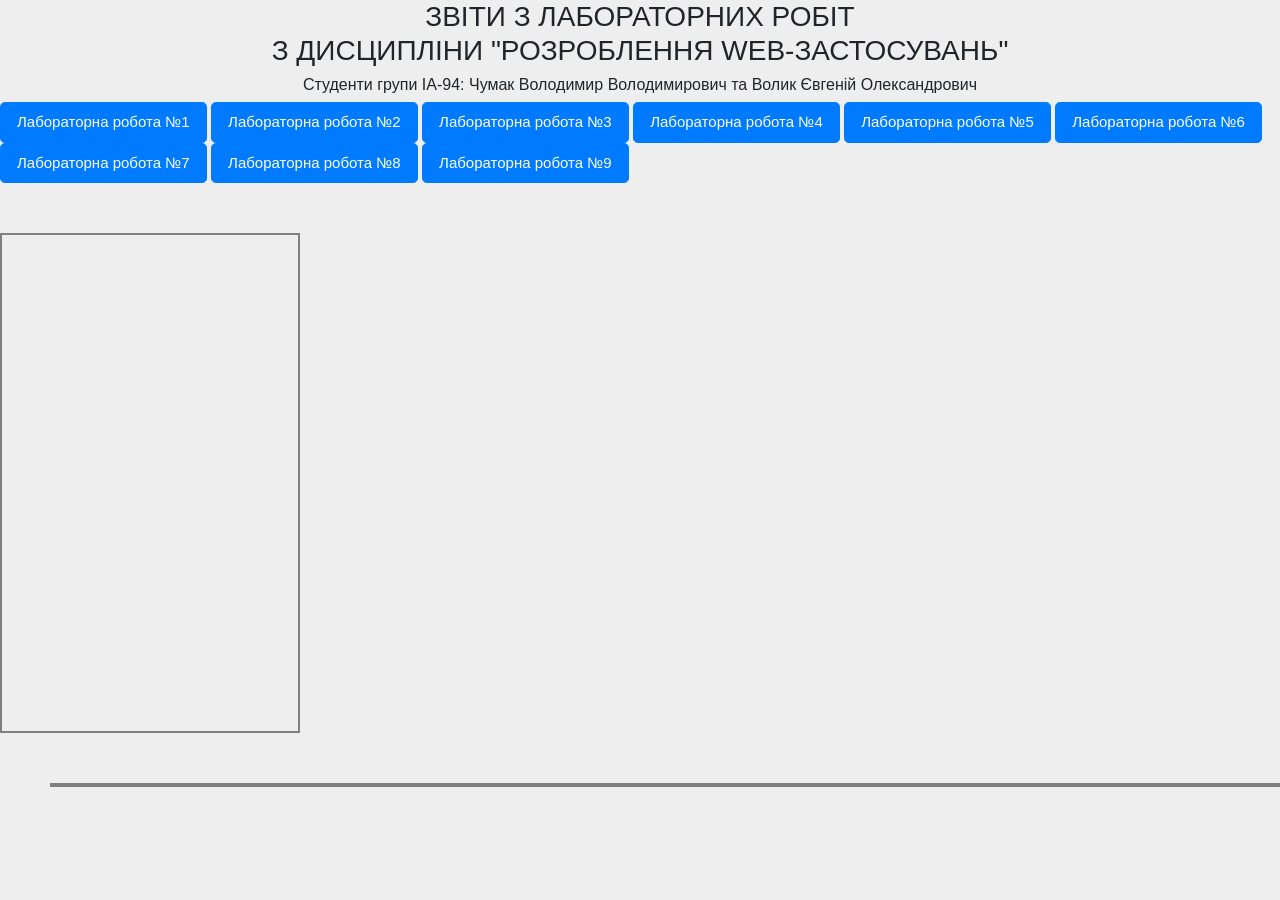
==== index.html @ b5725ca9 "test" ====
<!DOCTYPE html>
<html lang="en">
<head>
    <meta charset="UTF-8">
    <title>Звіти</title>
    <script src="labs/laba4/task4_by_Volodymyr_Chumak.js"></script>
    <script src="labs/laba4/task4_by_Evheniy_Volyk.js"></script>
    <script src="https://code.jquery.com/jquery-3.5.0.js"></script>
    <link rel="stylesheet" href="https://maxcdn.bootstrapcdn.com/bootstrap/4.0.0/css/bootstrap.min.css" integrity="sha384-Gn5384xqQ1aoWXA+058RXPxPg6fy4IWvTNh0E263XmFcJlSAwiGgFAW/dAiS6JXm" crossorigin="anonymous">
    <script src="https://maxcdn.bootstrapcdn.com/bootstrap/4.0.0/js/bootstrap.min.js" integrity="sha384-JZR6Spejh4U02d8jOt6vLEHfe/JQGiRRSQQxSfFWpi1MquVdAyjUar5+76PVCmYl" crossorigin="anonymous"></script>
</head>
<body>
<script src="scripts.js"></script>

<style>
    body {
        background-color: #EEEEEE;
    }
    .left_load {
        width: 300px;
        height: 500px;
        float: left;
        border: 2px solid grey;
        margin-top: 50px;
    }
    .show_load {
        width: 1350px;
        float: left;
        border: 2px solid grey;
        margin-top: 50px;
        margin-left: 50px;
    }
    .header1 > button {
        font-size: 15px;
    }
    .header1 > h3 {
        text-align: center;
    }
    .header1 > h6 {
        text-align: center;
    }
</style>

<div class="header1">
    <h3>ЗВІТИ З ЛАБОРАТОРНИХ РОБІТ <br> З ДИСЦИПЛІНИ "РОЗРОБЛЕННЯ WEB-ЗАСТОСУВАНЬ"</h3>
    <h6>Студенти групи ІА-94: Чумак Володимир Володимирович та Волик Євгеній Олександрович </h6>
    <button type="button" class="btn btn-primary btn-lg" onclick="showLeft('labs/laba1/leftButtons1.html')">Лабораторна робота №1</button>
    <button type="button" class="btn btn-primary btn-lg" onclick="showLeft('labs/laba2/leftButtons2.html')">Лабораторна робота №2</button>
    <button type="button" class="btn btn-primary btn-lg" onclick="showLeft('labs/laba3/leftButtons3.html')">Лабораторна робота №3</button>
    <button type="button" class="btn btn-primary btn-lg" onclick="showLeft('labs/laba4/leftButtons4.html')">Лабораторна робота №4</button>
    <button type="button" class="btn btn-primary btn-lg" onclick="showLeft('labs/laba5/leftButtons5.html')">Лабораторна робота №5</button>
    <button type="button" class="btn btn-primary btn-lg" onclick="showLeft('labs/laba6/leftButtons6.html')">Лабораторна робота №6</button>
    <button type="button" class="btn btn-primary btn-lg" onclick="showLeft('labs/laba7/leftButtons7.html')">Лабораторна робота №7</button>
    <button type="button" class="btn btn-primary btn-lg" onclick="showLeft('labs/laba8/leftButtons8.html')">Лабораторна робота №8</button>
    <button type="button" class="btn btn-primary btn-lg" onclick="showLeft('labs/laba9/leftButtons9.html')">Лабораторна робота №9</button>
</div>

<div class="left_load"></div>

<div class="show_load">
    <div class="big_load"></div>
</div>


</body>
</html>
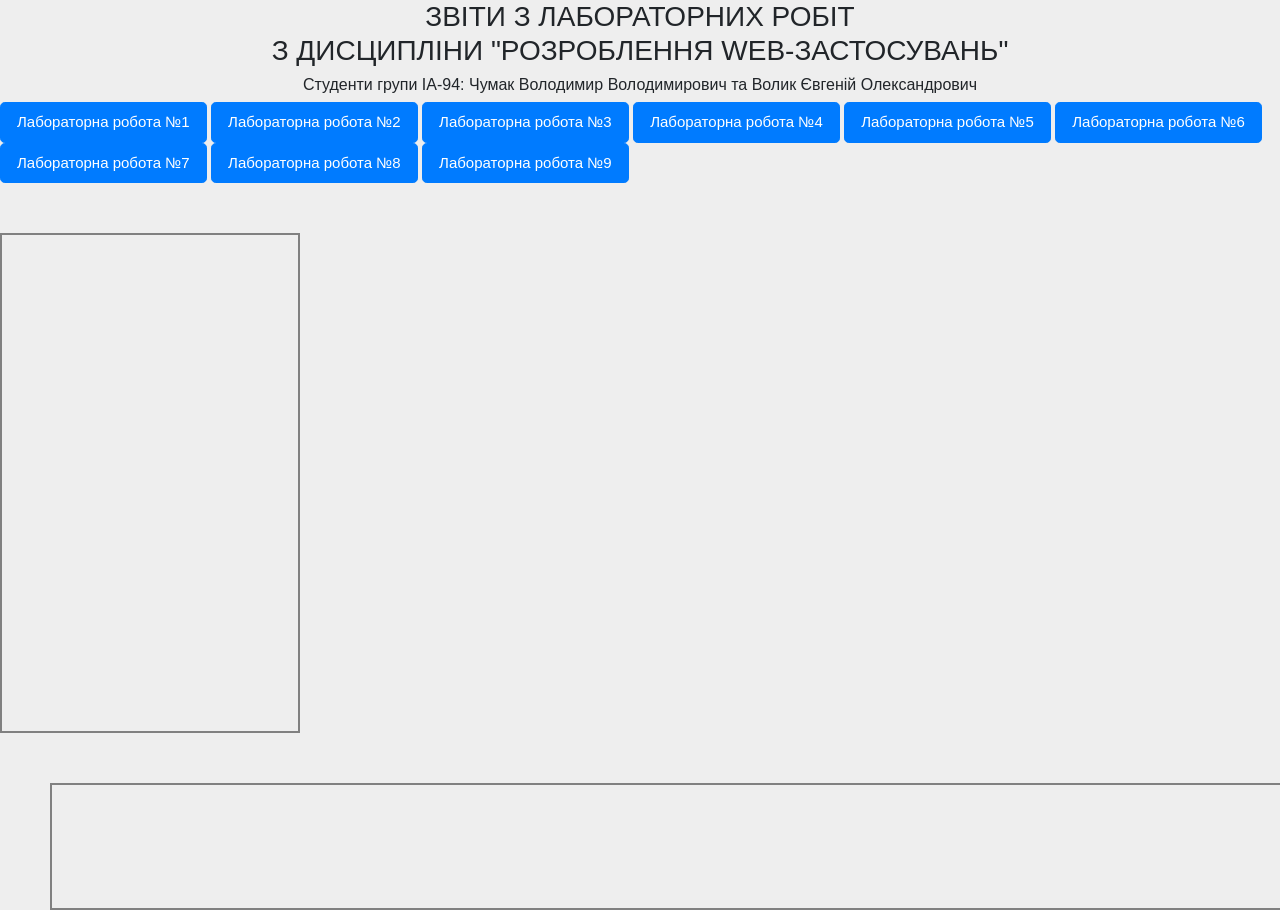
==== commit 1dc89b8a: "test" ====
(no text change in the page or its own stylesheets)
